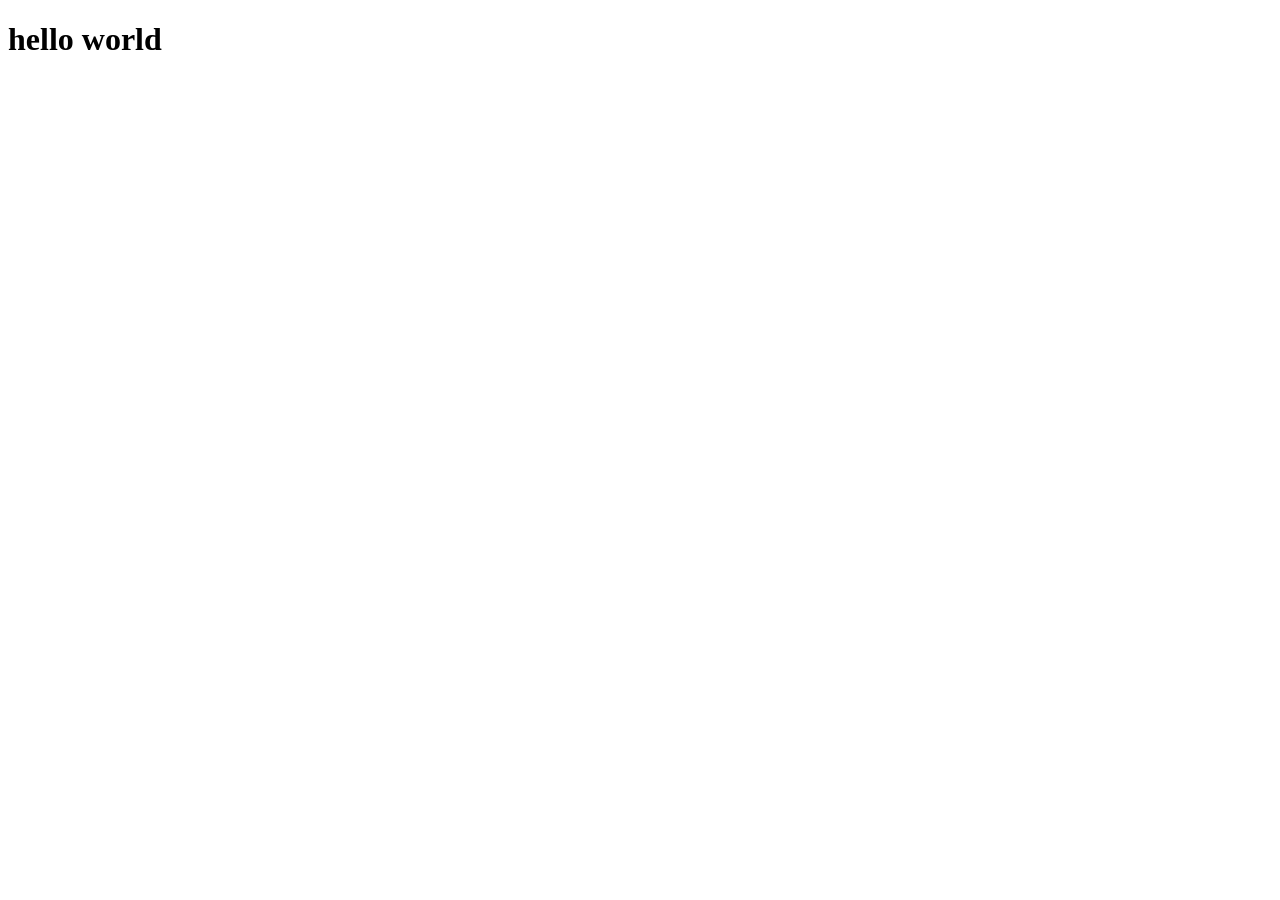
==== frontend/index.html @ fdeb4351 "changed hi to hello" ====
<!DOCTYPE html>
<html lang="en">
<head>
    <meta charset="UTF-8">
    <meta name="viewport" content="width=device-width, initial-scale=1.0">
    <title>Document</title>
</head>
<body>
    <h1>hello world</h1>
</body>
</html>
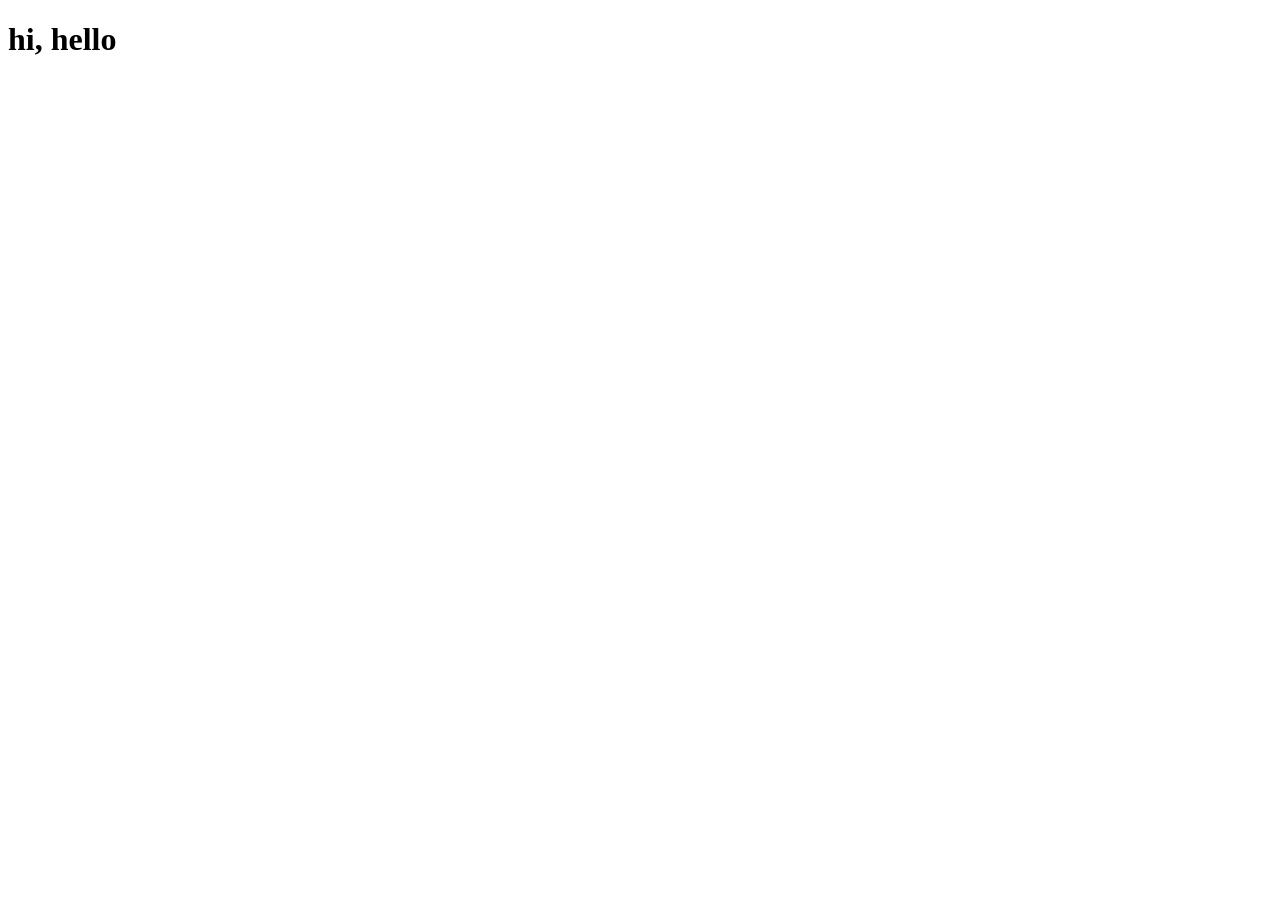
==== commit 4a6c546c: "added hello" ====
--- a/frontend/index.html
+++ b/frontend/index.html
@@ -6,6 +6,6 @@
     <title>Document</title>
 </head>
 <body>
-    <h1>hello world</h1>
+    <h1>hi, hello</h1>
 </body>
 </html>
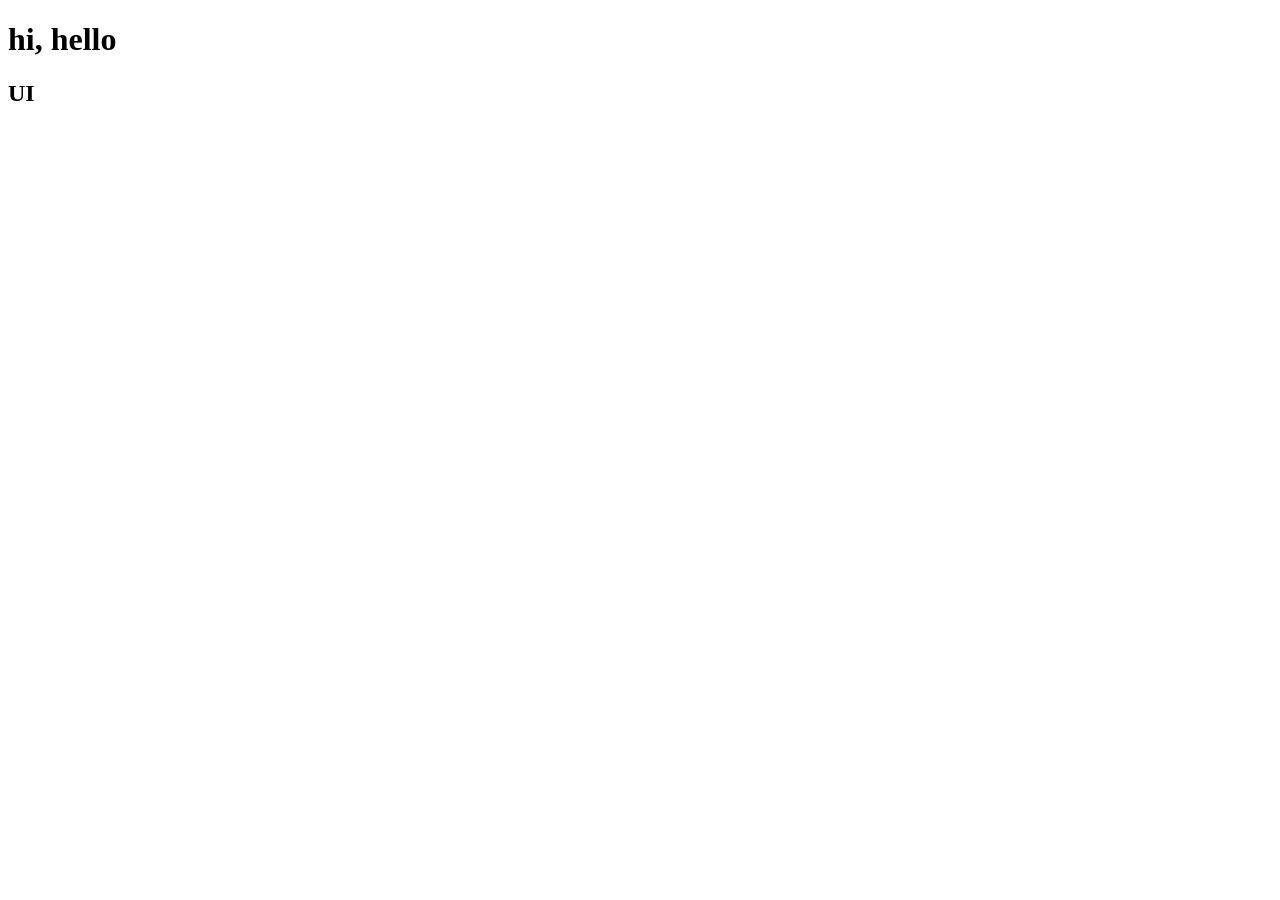
==== commit d9e4c264: "UI" ====
--- a/frontend/index.html
+++ b/frontend/index.html
@@ -7,5 +7,6 @@
 </head>
 <body>
     <h1>hi, hello</h1>
+    <h2>UI</h2>
 </body>
 </html>
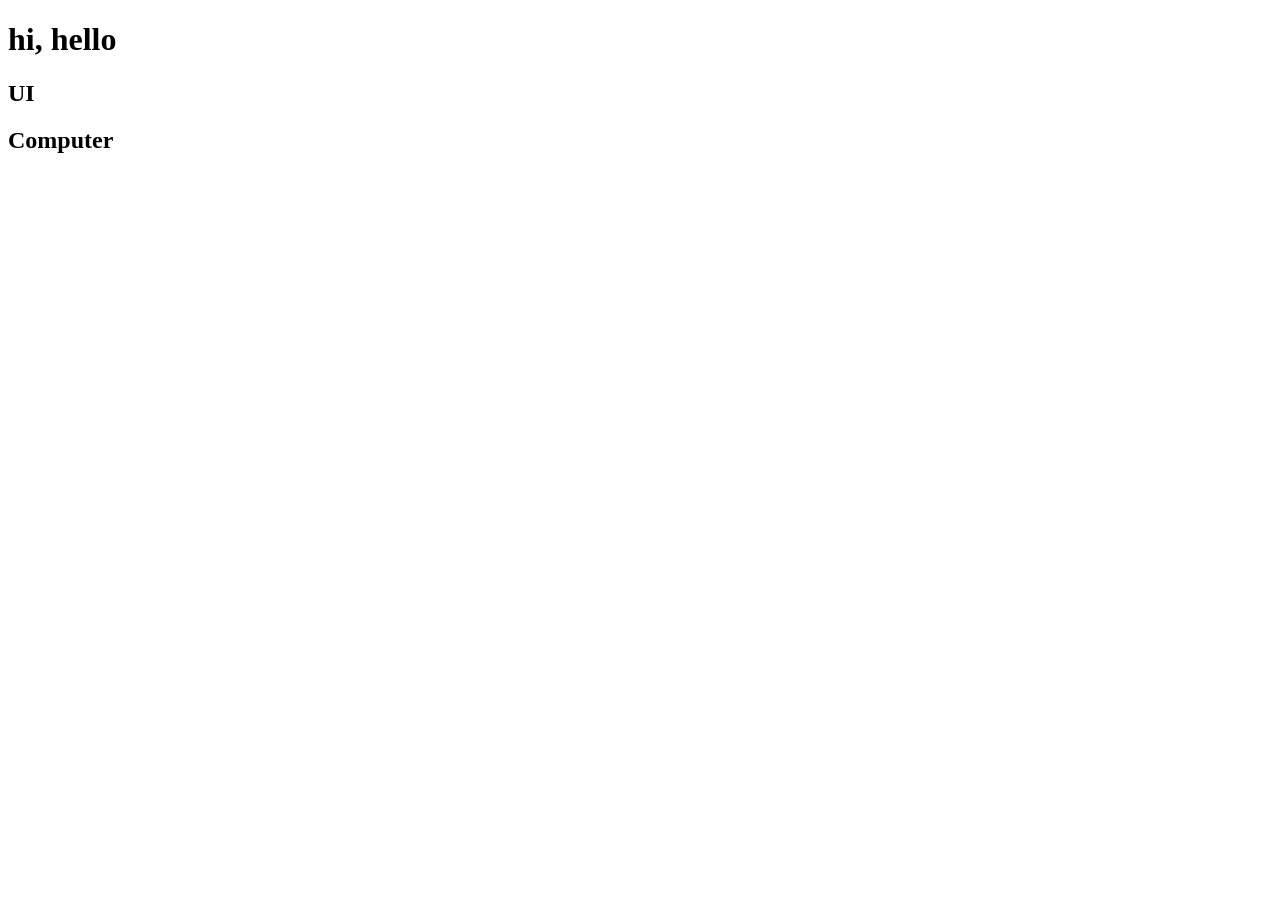
==== commit 063ab325: "Improved frontend UI and fixed navbar" ====
--- a/frontend/index.html
+++ b/frontend/index.html
@@ -8,5 +8,6 @@
 <body>
     <h1>hi, hello</h1>
     <h2>UI</h2>
+    <h2> Computer</h2>
 </body>
 </html>
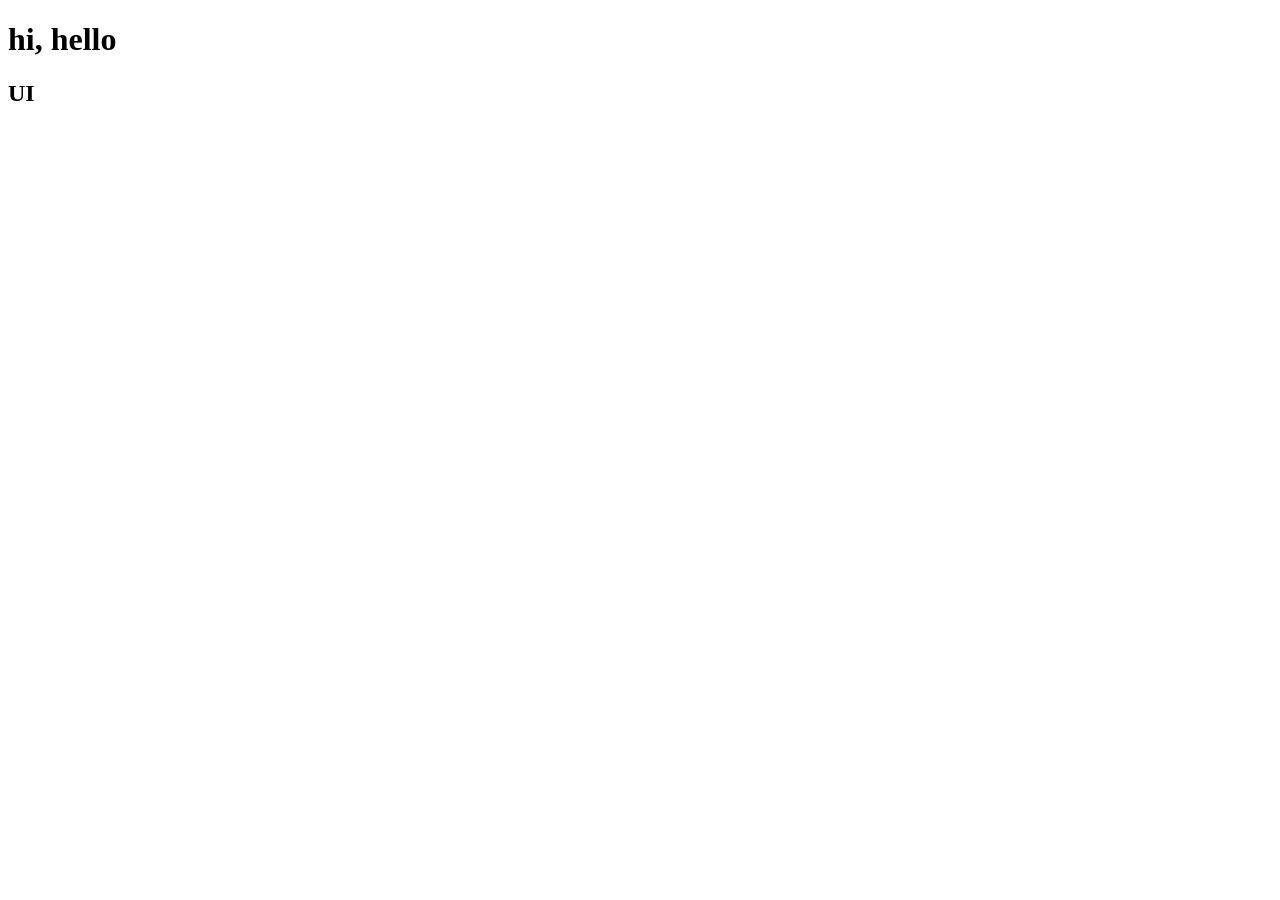
==== commit 26f3b53b: "Revert "Improved frontend UI and fixed navbar"" ====
--- a/frontend/index.html
+++ b/frontend/index.html
@@ -8,6 +8,5 @@
 <body>
     <h1>hi, hello</h1>
     <h2>UI</h2>
-    <h2> Computer</h2>
 </body>
 </html>
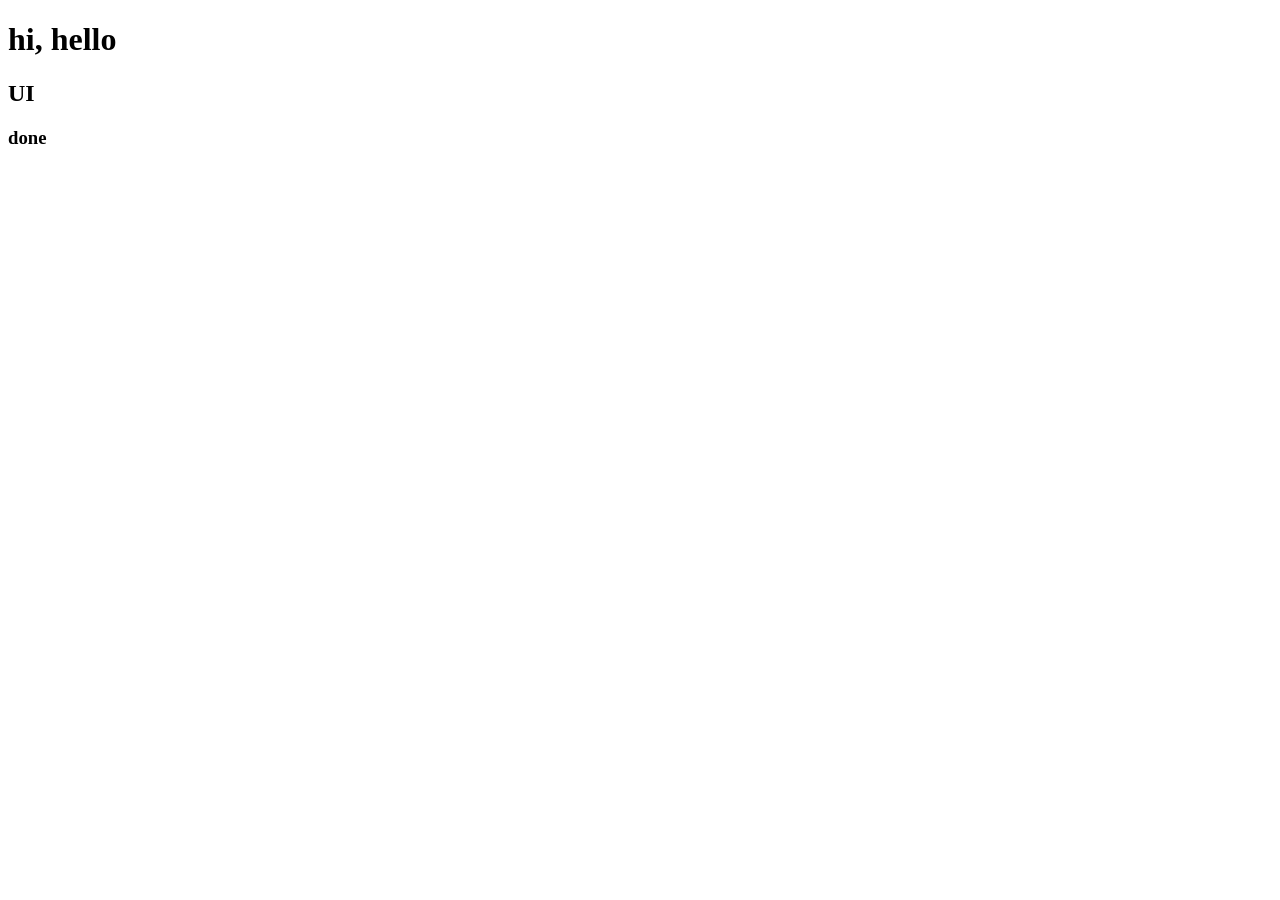
==== commit f3ed8f3f: "LALA" ====
--- a/frontend/index.html
+++ b/frontend/index.html
@@ -8,5 +8,6 @@
 <body>
     <h1>hi, hello</h1>
     <h2>UI</h2>
+    <h3>done</h3>
 </body>
 </html>
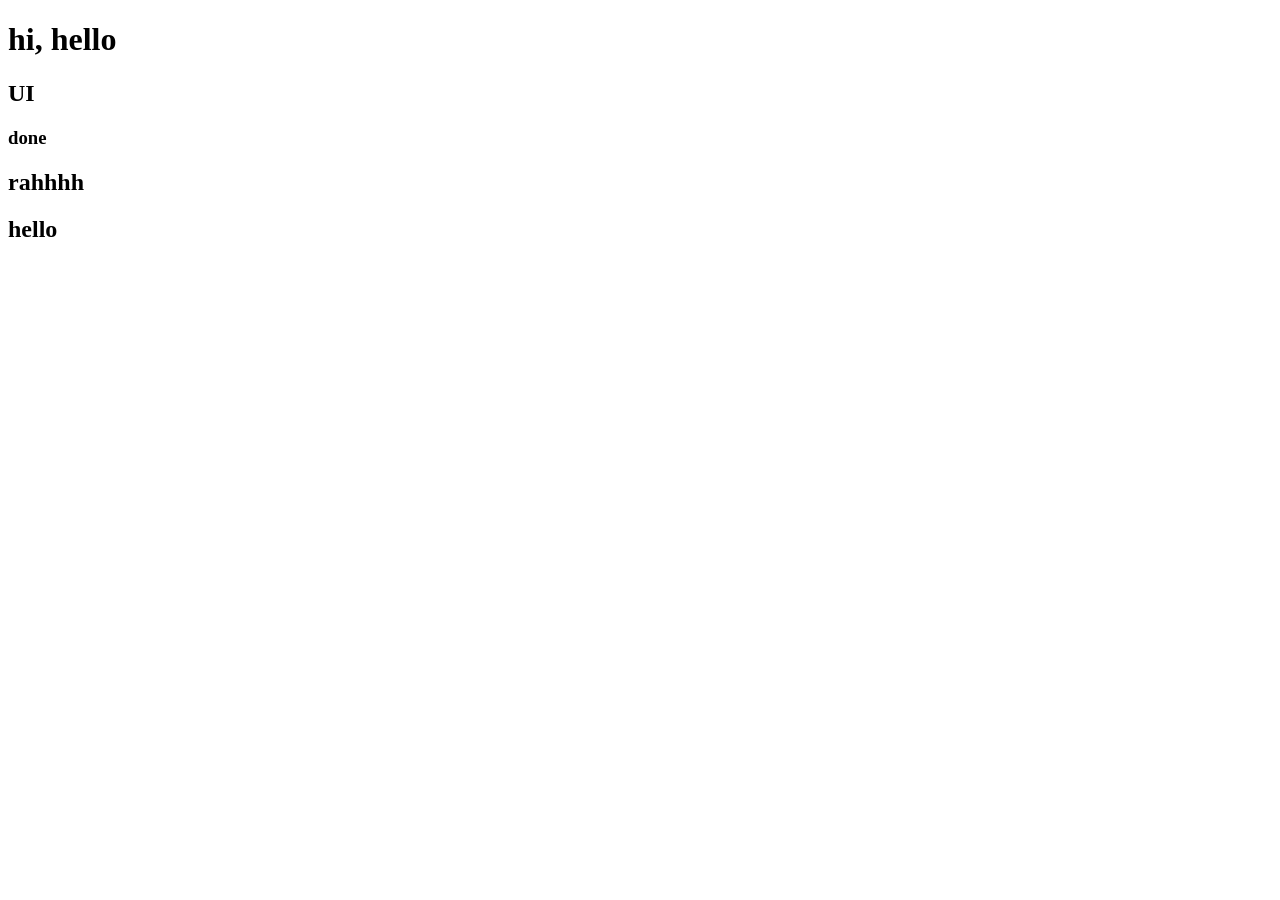
==== commit aa59adc2: "Improved frontend UI and fixed navbar" ====
--- a/frontend/index.html
+++ b/frontend/index.html
@@ -9,5 +9,7 @@
     <h1>hi, hello</h1>
     <h2>UI</h2>
     <h3>done</h3>
+    <h2>rahhhh</h2>
+    <h2>hello</h2>
 </body>
 </html>
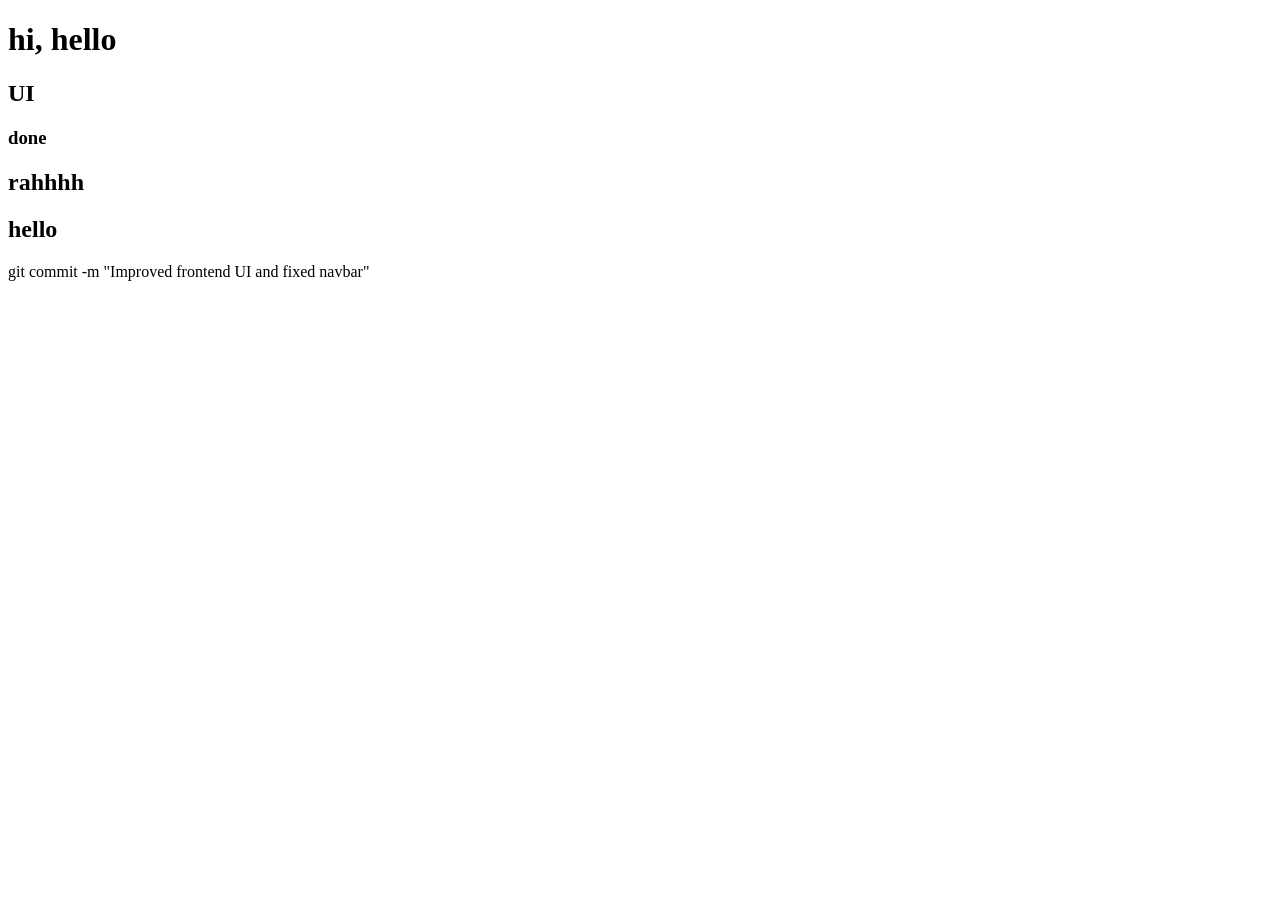
==== commit 6f1eb8ac: "git status" ====
--- a/frontend/index.html
+++ b/frontend/index.html
@@ -10,6 +10,6 @@
     <h2>UI</h2>
     <h3>done</h3>
     <h2>rahhhh</h2>
-    <h2>hello</h2>
+    <h2>hello</h2>git commit -m "Improved frontend UI and fixed navbar"
 </body>
 </html>
